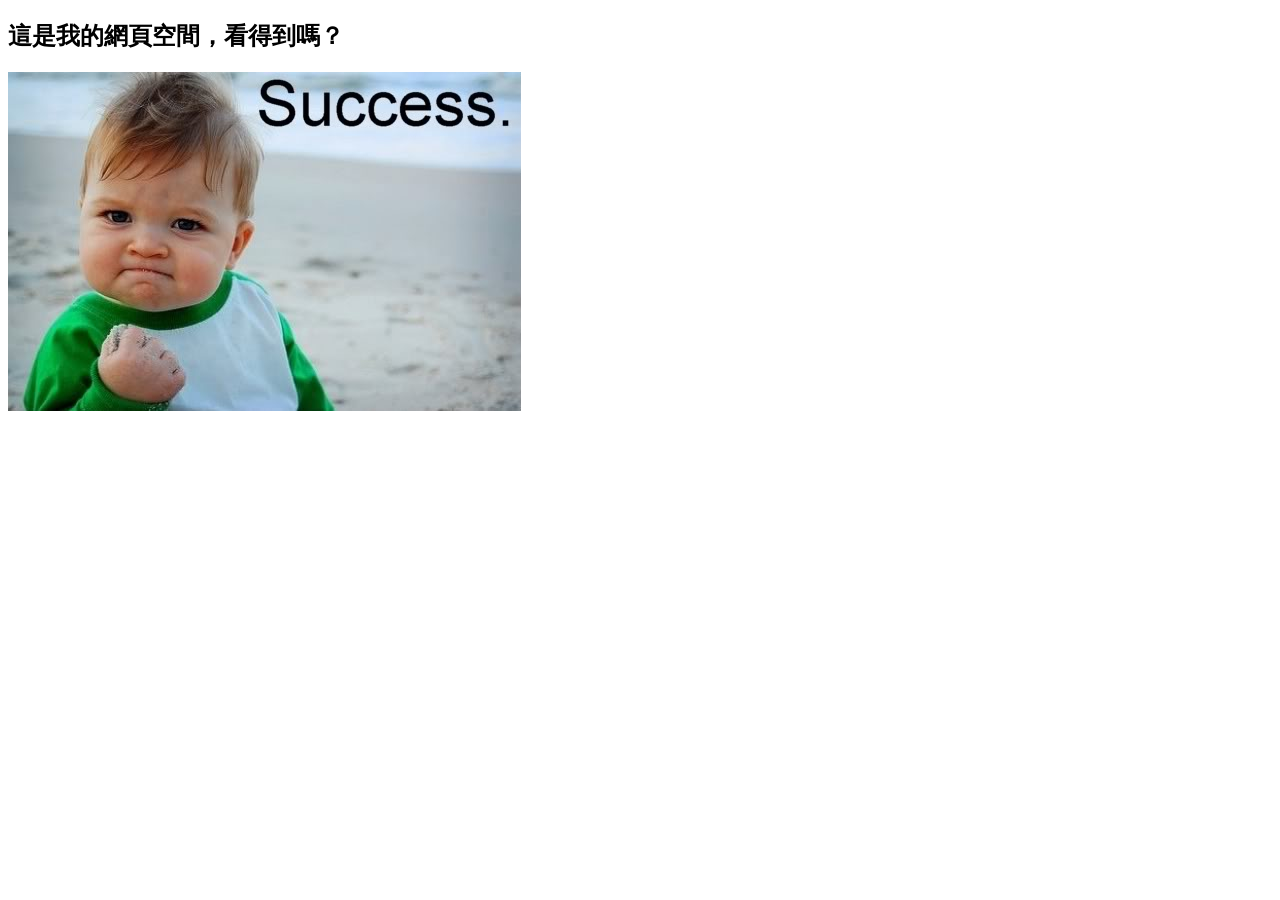
==== test/test/index.html @ ac94cf32 "v1" ====
<!doctype html>
<html>
<head>
<meta charset="utf-8">
<title>Home Page</title>
</head>

<body>
<h2>這是我的網頁空間，看得到嗎？
</h2>
<p><img src="baby.jpg" width="513" height="339" alt=""/></p>
</body>
</html>
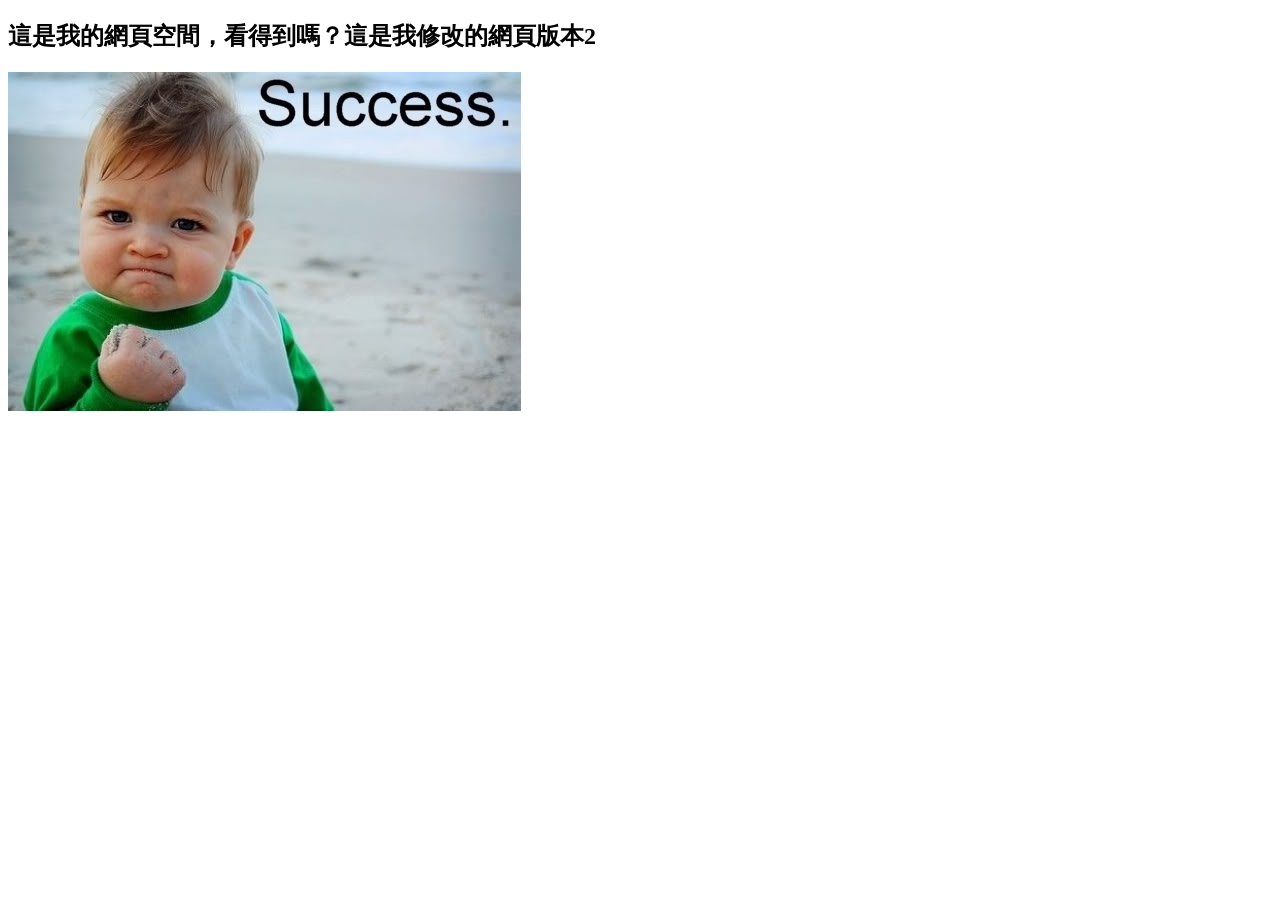
==== commit bdc671c3: "V2" ====
--- a/test/test/index.html
+++ b/test/test/index.html
@@ -6,7 +6,7 @@
 </head>
 
 <body>
-<h2>這是我的網頁空間，看得到嗎？
+<h2>這是我的網頁空間，看得到嗎？這是我修改的網頁版本2
 </h2>
 <p><img src="baby.jpg" width="513" height="339" alt=""/></p>
 </body>
